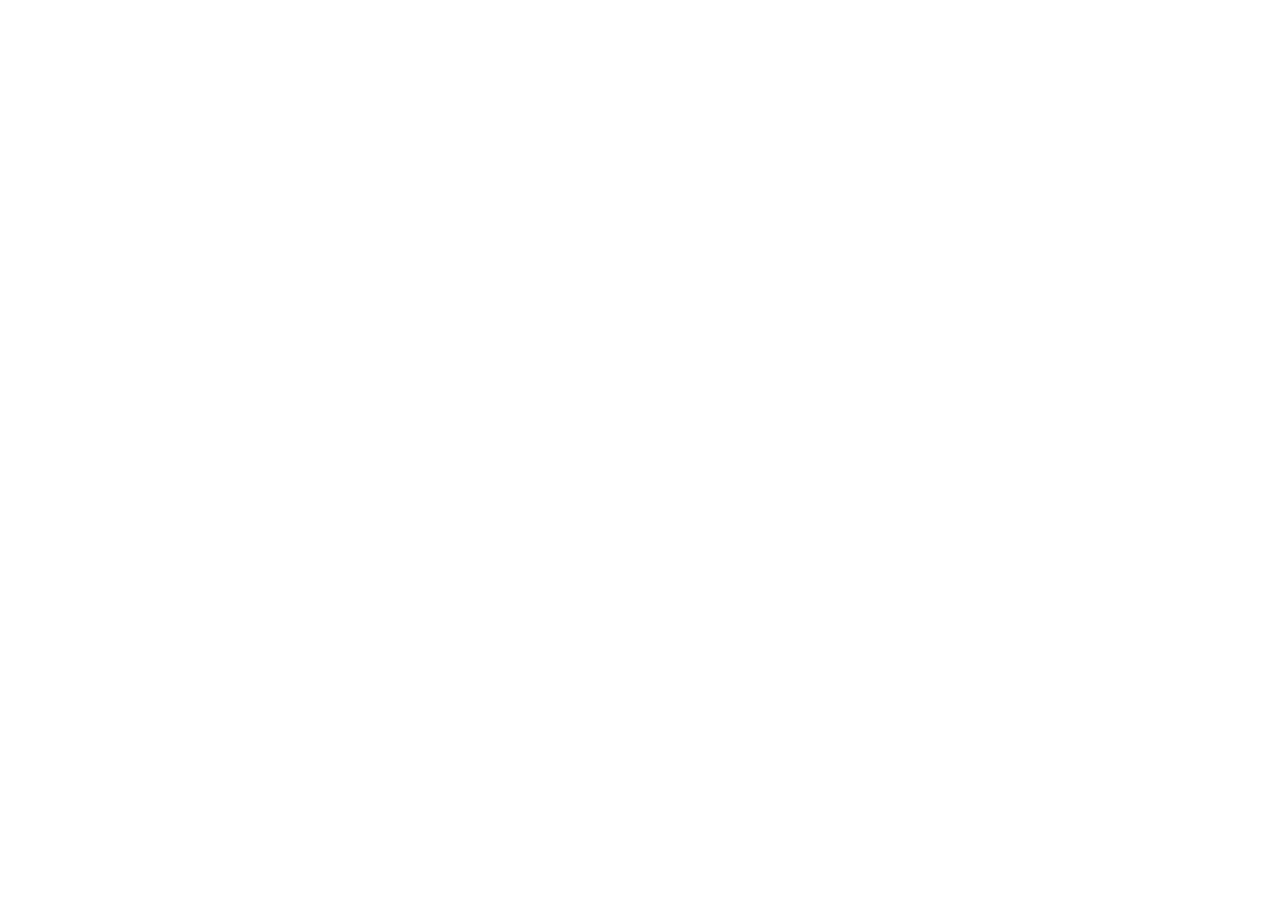
==== index.html @ 794b2047 "Adding HTML file to initiate lightly, previous github being down" ====
<!DOCTYPE html>
<html>
<head>

    <meta charset=utf-8>
    <title>My first three.js app</title>
    <meta name="viewport" content="width=device-width, initial-scale=1.0">

</head>
<body>

    <div id="webgl"></div>

    <script src="scripts/dat.gui.min.js"></script>

    <script src="scripts/three.js"></script>
    <!--<script src="http://mrdoob.github.com/three.js/build/three.min.js"></script>-->

    <script src="scripts/OrbitControls.js"></script>
    <script src="scripts/MTLLoader.js"></script>
    <script src="scripts/OBJLoader.js"></script>
    <!--<script src="scripts/OBJMTLLoader.js"></script>-->
    <script src="scripts/index.js"></script>

</body>
</html>
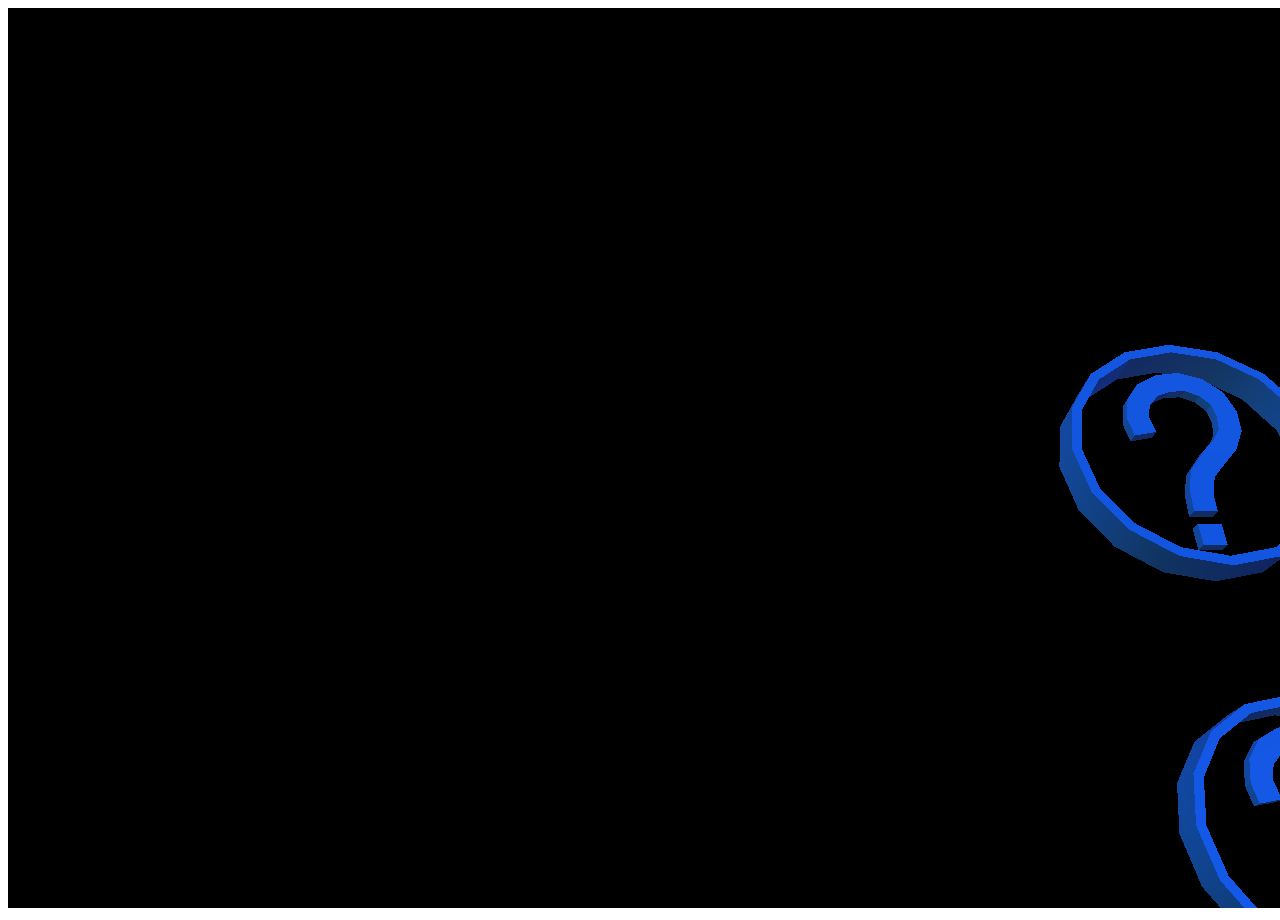
==== commit 63192c2b: "Changing camera system" ====
--- a/index.html
+++ b/index.html
@@ -17,6 +17,7 @@
     <!--<script src="http://mrdoob.github.com/three.js/build/three.min.js"></script>-->
 
     <script src="scripts/OrbitControls.js"></script>
+    <script src="scripts/MapControls.js"></script>
     <script src="scripts/MTLLoader.js"></script>
     <script src="scripts/OBJLoader.js"></script>
     <!--<script src="scripts/OBJMTLLoader.js"></script>-->
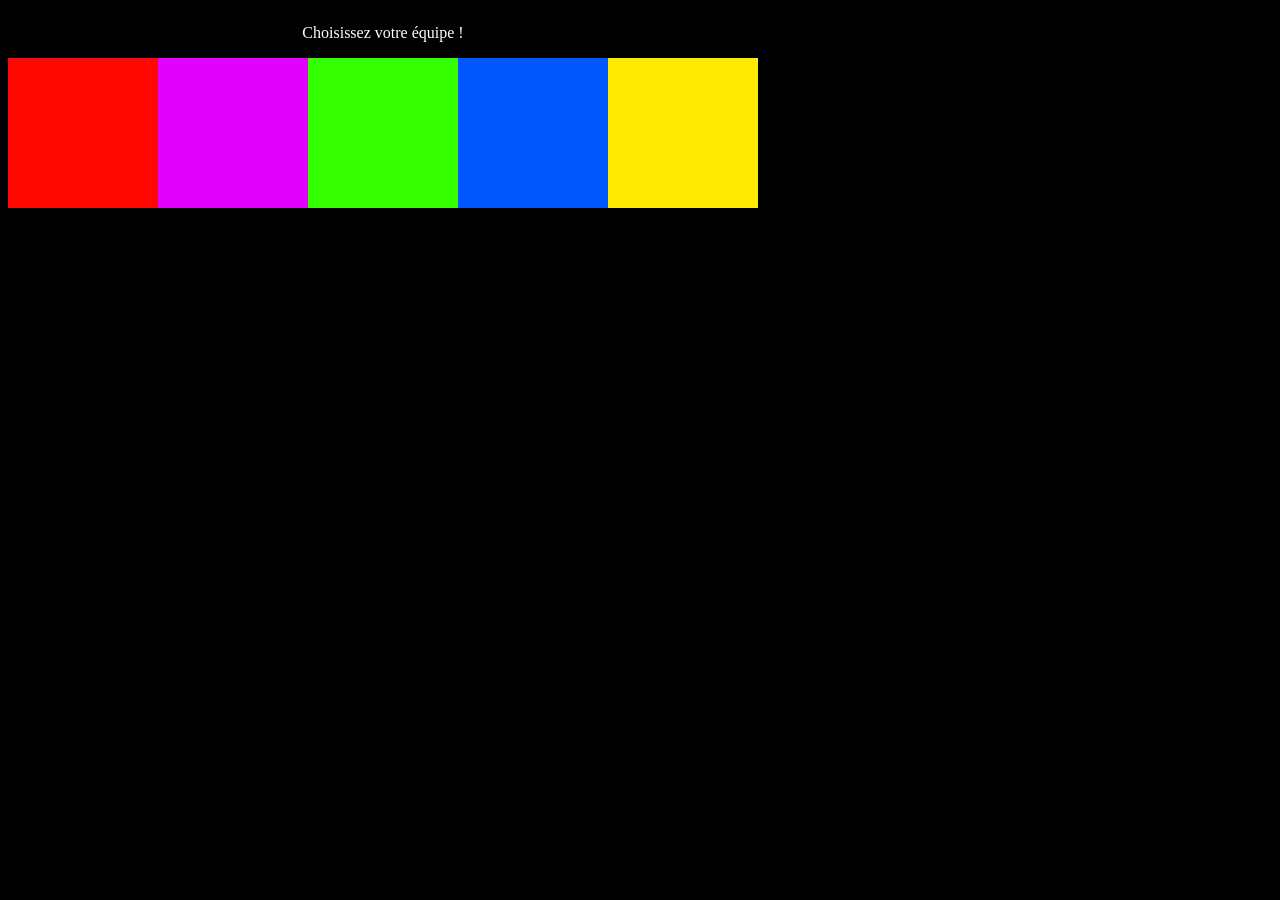
==== commit dbab87af: "Welcome page with color selection" ====
--- a/index.html
+++ b/index.html
@@ -5,22 +5,18 @@
     <meta charset=utf-8>
     <title>My first three.js app</title>
     <meta name="viewport" content="width=device-width, initial-scale=1.0">
+    <link rel="stylesheet" href="style/index.css">
 
 </head>
 <body>
 
-    <div id="webgl"></div>
+    <div class="container">
+        <p>Choisissez votre équipe !</p>
 
-    <script src="scripts/dat.gui.min.js"></script>
+        <span class="red box" onclick="location.href='rouge.html';"></span><span class="violet box" onclick="location.href='violet.html';"></span><span class="green box" onclick="location.href='vert.html';"></span><span class="blue box" onclick="location.href='bleu.html';"></span><span
+            class="yellow box" onclick="location.href='jaune.html';"></span>
+    </div>
 
-    <script src="scripts/three.js"></script>
-    <!--<script src="http://mrdoob.github.com/three.js/build/three.min.js"></script>-->
-
-    <script src="scripts/OrbitControls.js"></script>
-    <script src="scripts/MapControls.js"></script>
-    <script src="scripts/MTLLoader.js"></script>
-    <script src="scripts/OBJLoader.js"></script>
-    <!--<script src="scripts/OBJMTLLoader.js"></script>-->
     <script src="scripts/index.js"></script>
 
 </body>
--- a/style/index.css
+++ b/style/index.css
@@ -0,0 +1,31 @@
+.container {
+    width:750px;
+    overflow:hidden;
+}
+.box {
+    width:150px;
+    height:150px;
+    float:left;
+}
+
+.red{
+    background:#FE0801;
+}
+.green{
+    background:#35FE01;
+}
+.blue{
+    background:#0157FE;
+}
+.yellow{
+    background:#FEEB01;
+}
+.violet{
+    background:#E301FE;
+}
+body{
+    text-align: center;
+    color: white;
+    background-color: black;
+
+}
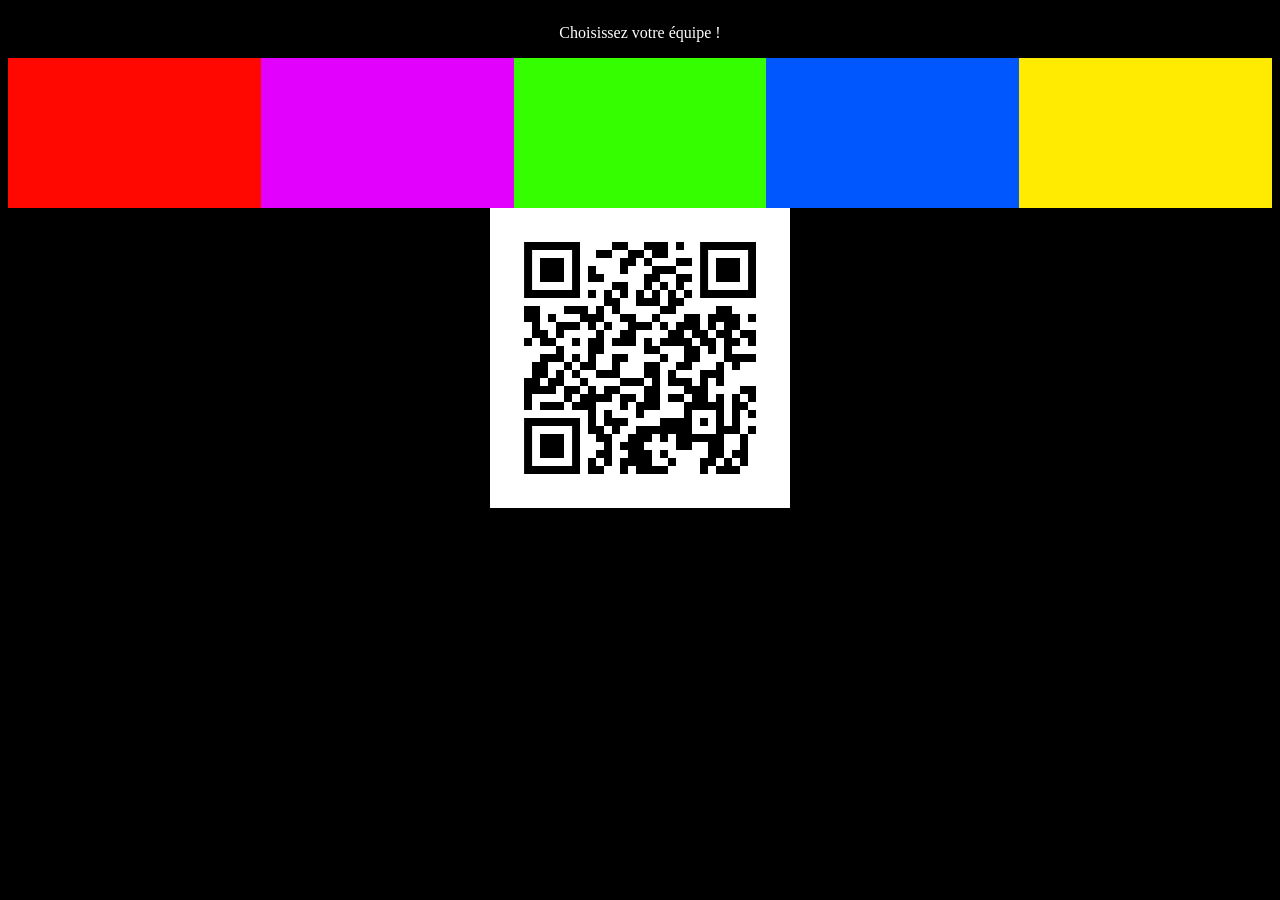
==== commit f2b8ef41: "qucode and main page with team selection" ====
--- a/index.html
+++ b/index.html
@@ -17,6 +17,8 @@
             class="yellow box" onclick="location.href='jaune.html';"></span>
     </div>
 
+    <img src="img/qrindex.png" alt="qr code">
+
     <script src="scripts/index.js"></script>
 
 </body>
--- a/style/index.css
+++ b/style/index.css
@@ -1,9 +1,9 @@
 .container {
-    width:750px;
+    width:100%;
     overflow:hidden;
 }
 .box {
-    width:150px;
+    width:20%;
     height:150px;
     float:left;
 }
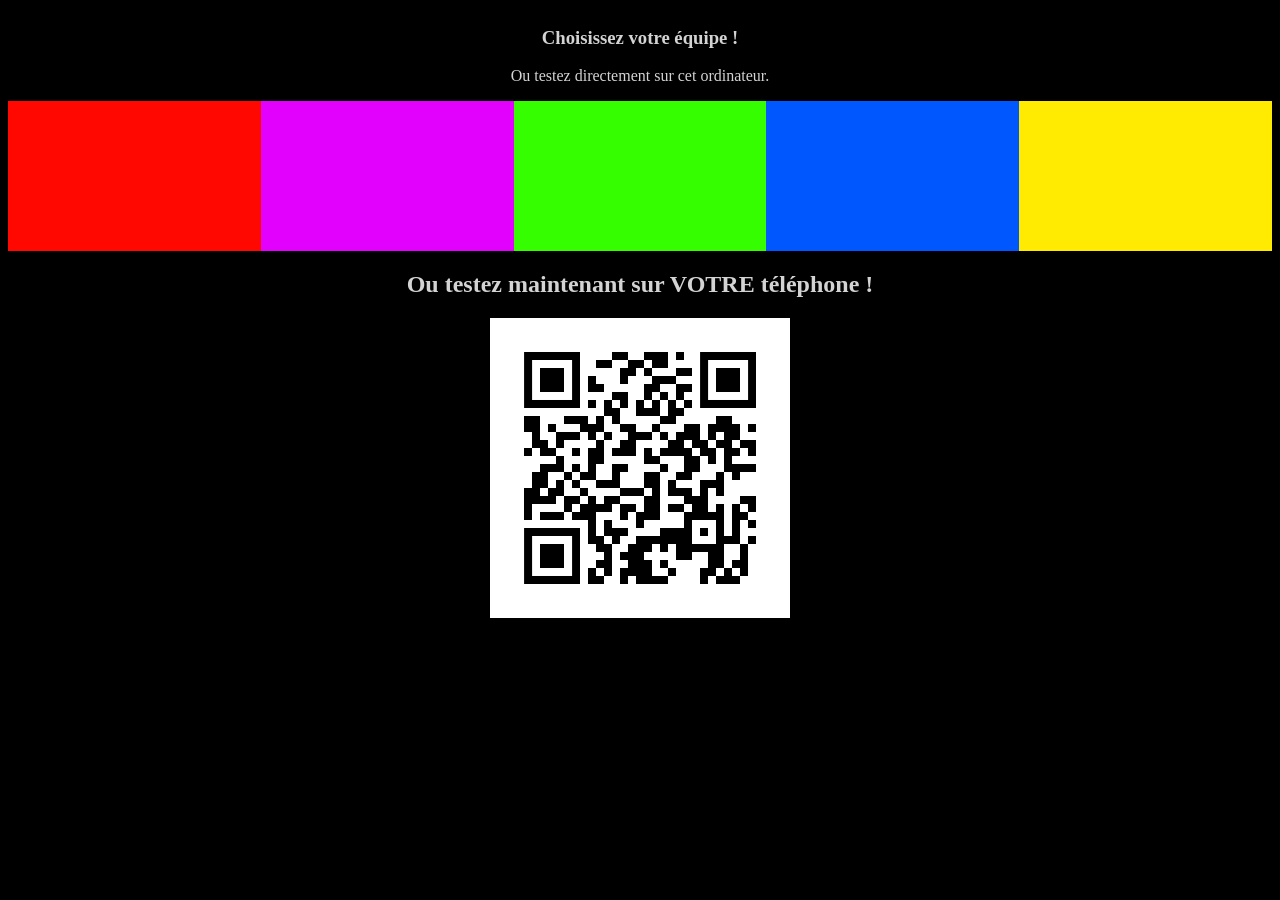
==== commit 74ecc87b: "Minot tweaks and tips in the code Week is over, prototype is 'ready'." ====
--- a/index.html
+++ b/index.html
@@ -11,13 +11,17 @@
 <body>
 
     <div class="container">
-        <p>Choisissez votre équipe !</p>
+        <h3>Choisissez votre équipe !</h3>
+        <p>Ou testez directement sur cet ordinateur.</p>
 
         <span class="red box" onclick="location.href='rouge.html';"></span><span class="violet box" onclick="location.href='violet.html';"></span><span class="green box" onclick="location.href='vert.html';"></span><span class="blue box" onclick="location.href='bleu.html';"></span><span
             class="yellow box" onclick="location.href='jaune.html';"></span>
     </div>
 
+    <h2>Ou testez maintenant sur VOTRE téléphone !</h2>
+
     <img src="img/qrindex.png" alt="qr code">
+
 
     <script src="scripts/index.js"></script>
 
--- a/style/index.css
+++ b/style/index.css
@@ -25,7 +25,13 @@
 }
 body{
     text-align: center;
-    color: white;
     background-color: black;
+}
 
+h3, p{
+    color: lightgray;
+}
+
+h2{
+    color: lightgray;
 }
